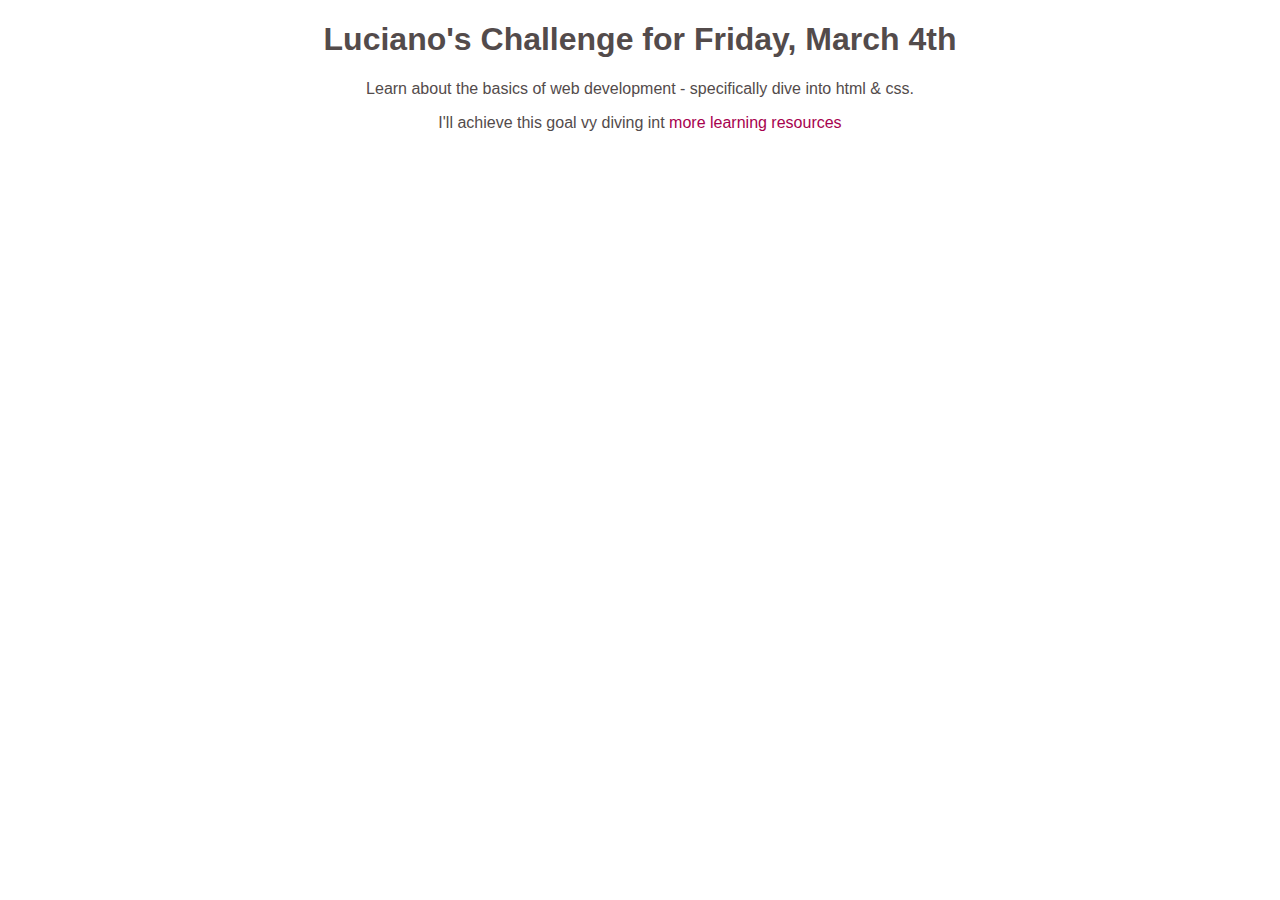
==== site/index.html @ f9d75926 "style using css <link>" ====
<!DOCTYPE html>
<html lang="en">
<head>
    <link href="style.css" rel="stylesheet"> 
    <meta charset="UTF-8">
    <meta http-equiv="X-UA-Compatible" content="IE=edge">
    <meta name="viewport" content="width=device-width, initial-scale=1.0">
    <title>My Daily Challenge </title>
</head>
<body>
<h1>Luciano's Challenge for Friday, March 4th</h1>
<p>

    Learn about the basics of web development - specifically dive into html & css. 

</p>
<p>
    I'll achieve this goal vy diving int <a href="https://www.google.com"> more learning resources</a>
</p>
</body>
</html>
---- site/style.css ----
h1 {
    font-family: sans-serif;
    text-align: center;
    color:rgb(83, 75, 75);

}

p {
    font-family: sans-serif;
    text-align: center;
    color:rgb(83, 75, 75);
}
a{
    color:rgb(167,1,78);
    text-decoration: none;
    cursor: hand;
}
a:hover{
    font-size: large;
    text-decoration: underline;
}
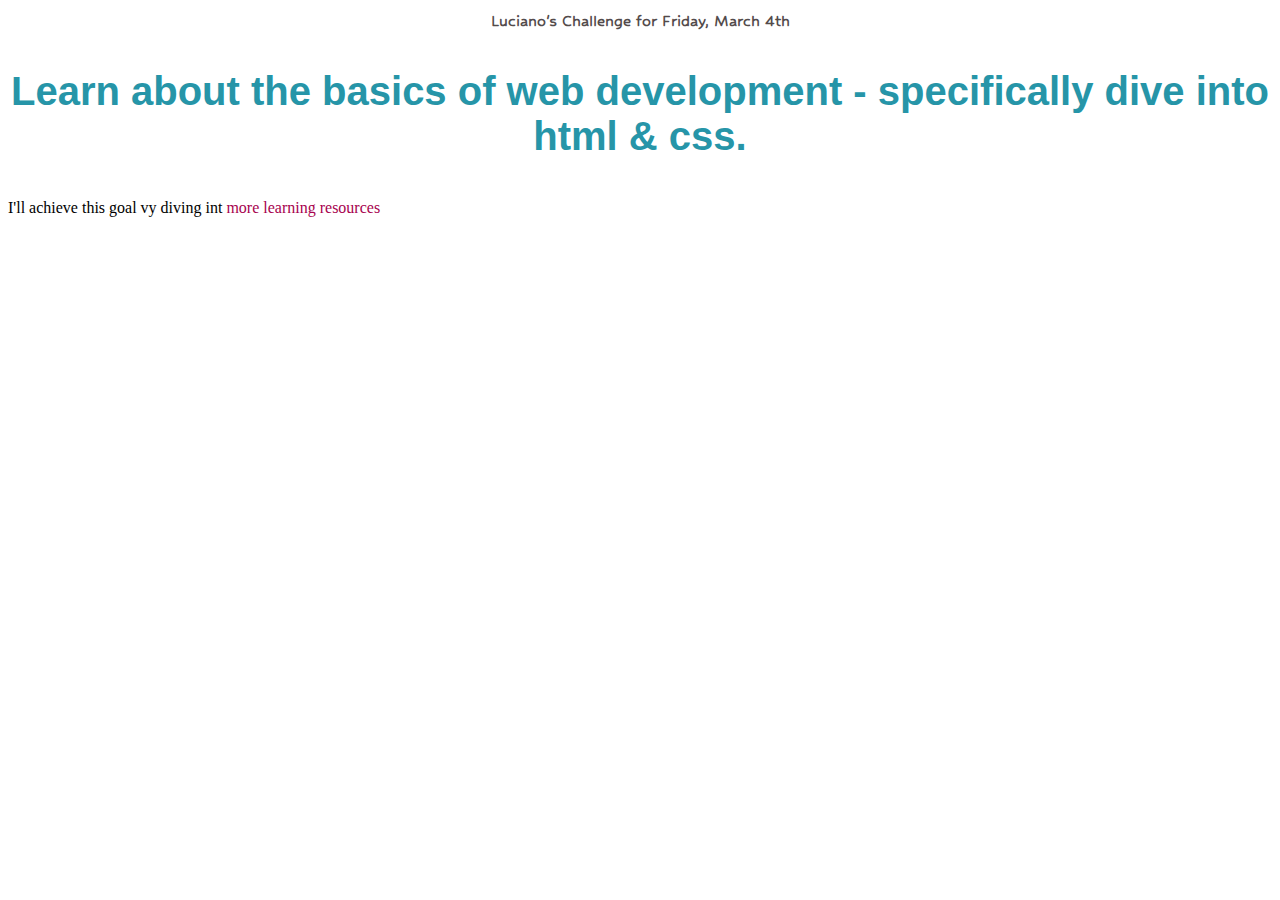
==== commit 42f52705: "style with google fonts end of day 4" ====
--- a/site/index.html
+++ b/site/index.html
@@ -1,6 +1,9 @@
 <!DOCTYPE html>
 <html lang="en">
 <head>
+    <link rel="preconnect" href="https://fonts.googleapis.com">
+<link rel="preconnect" href="https://fonts.gstatic.com" crossorigin>
+<link href="https://fonts.googleapis.com/css2?family=Fira+Sans:ital,wght@0,100;1,100&family=Hubballi&display=swap" rel="stylesheet">
     <link href="style.css" rel="stylesheet"> 
     <meta charset="UTF-8">
     <meta http-equiv="X-UA-Compatible" content="IE=edge">
@@ -9,8 +12,7 @@
 </head>
 <body>
 <h1>Luciano's Challenge for Friday, March 4th</h1>
-<p>
-
+<p id="paragraph1">
     Learn about the basics of web development - specifically dive into html & css. 
 
 </p>
--- a/site/style.css
+++ b/site/style.css
@@ -1,14 +1,17 @@
 h1 {
-    font-family: sans-serif;
+    font-family:'Hubballi' , sans-serif;
+    font-size: large;
     text-align: center;
     color:rgb(83, 75, 75);
 
 }
 
-p {
+#paragraph1{
     font-family: sans-serif;
     text-align: center;
-    color:rgb(83, 75, 75);
+    color:rgb(38, 149, 168);
+    font-weight: bold;
+    font-size: 40px;
 }
 a{
     color:rgb(167,1,78);
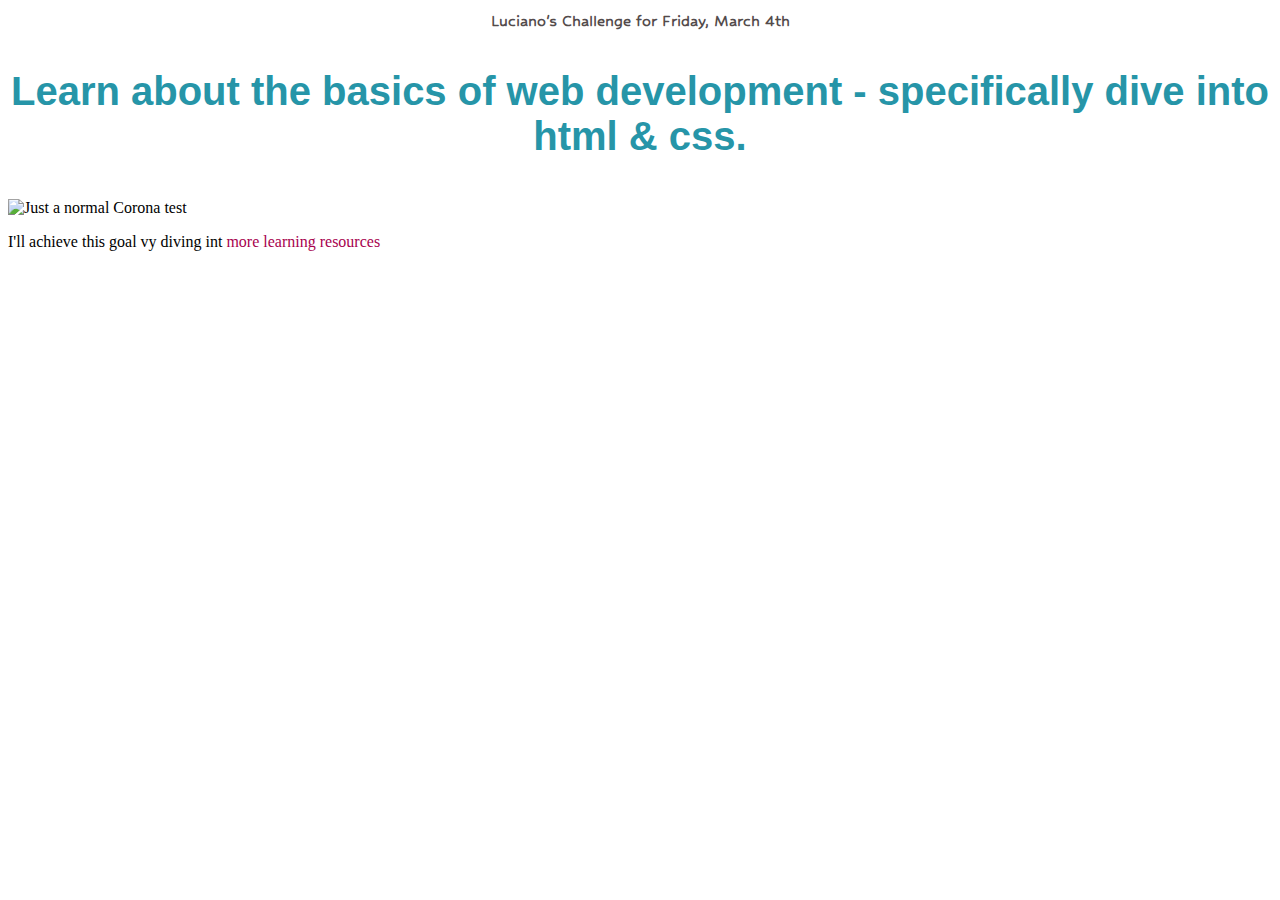
==== commit f9098bc5: "Added Udemy 100 days challenge website" ====
--- a/site/index.html
+++ b/site/index.html
@@ -11,13 +11,19 @@
     <title>My Daily Challenge </title>
 </head>
 <body>
+   
+
 <h1>Luciano's Challenge for Friday, March 4th</h1>
 <p id="paragraph1">
     Learn about the basics of web development - specifically dive into html & css. 
 
 </p>
+<p >
+<img id="img01" src="test.png"  title="https://www.bing.com/images/search?view=detailV2&ccid=PdlKb8HR&id=2D70B2F11F7055B8D3BB271B7B848CCB7225AB5F&thid=OIP.PdlKb8HRfhjoIDPsHRbyiwHaE7&mediaurl=https://d.newsweek.com/en/full/1582202/coronavirus-test-new-rapid-faster-cdc.jpg&cdnurl=https://th.bing.com/th/id/R.3dd94a6fc1d17e18e82033ec1d16f28b?rik=X6slcsuMhHsbJw&pid=ImgRaw&r=0&exph=1666&expw=2500&q=test&simid=607994449657089494&form=IRPRST&ck=BC7B4CCE8476331888014AC2B0780AB5&selectedindex=122&adlt=demote&shtp=GetUrl&shid=fed2b2de-fb6a-4c2a-a428-480e2ed2d661&shtk=TmV3IENvcm9uYXZpcnVzIFRlc3QgQ291bGQgUHJvZHVjZSBSZXN1bHRzIFNpeCBUaW1lcyAuLi4%3D&shdk=Rm91bmQgb24gQmluZyBmcm9tIHd3dy5uZXdzd2Vlay5jb20%3D&shhk=bKq0DpSOgEja7sQRUegDYL42GtoWNgRQon9Lk9bH9UU%3D&shth=OIP.PdlKb8HRfhjoIDPsHRbyiwHaE7"  alt="Just a normal Corona test">
+</p>
+
 <p>
-    I'll achieve this goal vy diving int <a href="https://www.google.com"> more learning resources</a>
+    I'll achieve this goal vy diving int <a href="https://www.udemy.com/course/100-days-of-code-web-development-bootcamp/"> more learning resources</a>
 </p>
 </body>
 </html>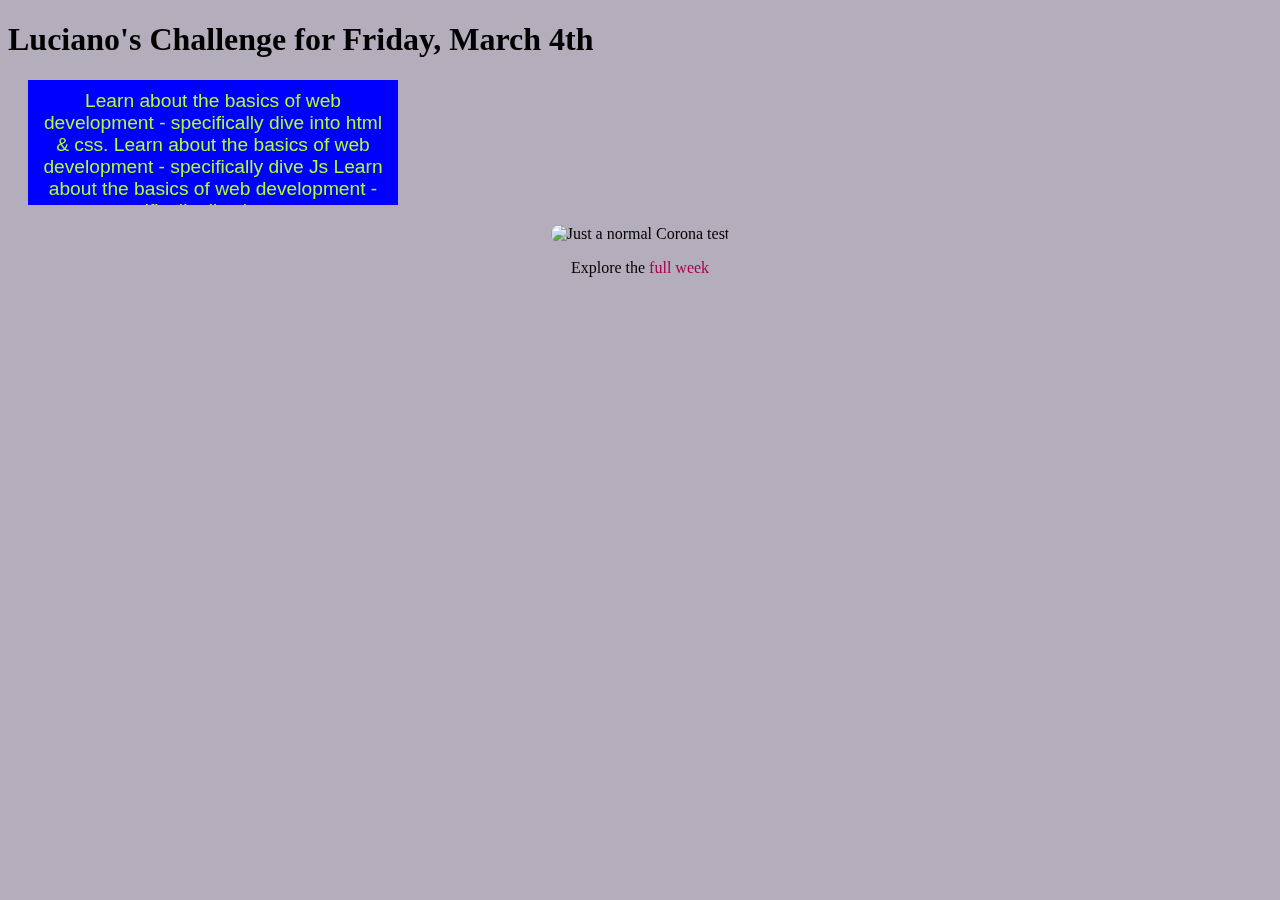
==== commit 2cfd9619: "Adding padding and other magin/border related changes to a box." ====
--- a/site/index.html
+++ b/site/index.html
@@ -1,6 +1,7 @@
 <!DOCTYPE html>
 <html lang="en">
 <head>
+      <link rel="stylesheet" href="style.css">
     <link rel="preconnect" href="https://fonts.googleapis.com">
 <link rel="preconnect" href="https://fonts.gstatic.com" crossorigin>
 <link href="https://fonts.googleapis.com/css2?family=Fira+Sans:ital,wght@0,100;1,100&family=Hubballi&display=swap" rel="stylesheet">
@@ -15,7 +16,12 @@
 
 <h1>Luciano's Challenge for Friday, March 4th</h1>
 <p id="paragraph1">
-    Learn about the basics of web development - specifically dive into html & css. 
+   
+    Learn about the basics of web development - specifically dive into html & css.
+    Learn about the basics of web development - specifically dive Js
+    Learn about the basics of web development - specifically dive into react
+  
+
 
 </p>
 <p >
@@ -23,7 +29,7 @@
 </p>
 
 <p>
-    I'll achieve this goal vy diving int <a href="https://www.udemy.com/course/100-days-of-code-web-development-bootcamp/"> more learning resources</a>
+    Explore the <a href="full-week.html"> full week</a>
 </p>
 </body>
-</html>+</html> --- a/site/style.css
+++ b/site/style.css
@@ -1,17 +1,38 @@
-h1 {
+
+*{
+    background-color: rgb(180, 173, 187);
+}
+p{
+    text-align:center;
+}
+#h2{
     font-family:'Hubballi' , sans-serif;
     font-size: large;
-    text-align: center;
+    text-align: left;
     color:rgb(83, 75, 75);
 
 }
+#img01{
+    width: 200px;
+    border-radius: 100px;
+}
 
 #paragraph1{
-    font-family: sans-serif;
+    font-family: 'BhuTuka Expanded One', cursive;
+    font-family: 'Comfortaa', cursive;
+    font-family: 'Parisienne', cursive;
+    font-family: 'Yanone Kaffeesatz', sans-serif;
     text-align: center;
-    color:rgb(38, 149, 168);
-    font-weight: bold;
-    font-size: 40px;
+    font-size: larger;
+    color: greenyellow;
+    background-color:blue;
+    padding: 10px;
+    margin: 20px;
+    border: 15px;
+    width: 350px;
+    height: 105px;
+    overflow: auto;
+    
 }
 a{
     color:rgb(167,1,78);
@@ -20,5 +41,19 @@
 }
 a:hover{
     font-size: large;
-    text-decoration: underline;
-}+   
+    background-attachment: red;
+}
+
+.a:hover{
+    background-color: red;
+    text-decoration: none;
+}
+
+#h12{
+    font-family: 'BhuTuka Expanded One', cursive;
+    font-family: 'Comfortaa', cursive;
+    font-family: 'Yanone Kaffeesatz', serif;
+    font-size: 150%;
+
+}
--- a/site/style.css
+++ b/site/style.css
@@ -1,17 +1,38 @@
-h1 {
+
+*{
+    background-color: rgb(180, 173, 187);
+}
+p{
+    text-align:center;
+}
+#h2{
     font-family:'Hubballi' , sans-serif;
     font-size: large;
-    text-align: center;
+    text-align: left;
     color:rgb(83, 75, 75);
 
 }
+#img01{
+    width: 200px;
+    border-radius: 100px;
+}
 
 #paragraph1{
-    font-family: sans-serif;
+    font-family: 'BhuTuka Expanded One', cursive;
+    font-family: 'Comfortaa', cursive;
+    font-family: 'Parisienne', cursive;
+    font-family: 'Yanone Kaffeesatz', sans-serif;
     text-align: center;
-    color:rgb(38, 149, 168);
-    font-weight: bold;
-    font-size: 40px;
+    font-size: larger;
+    color: greenyellow;
+    background-color:blue;
+    padding: 10px;
+    margin: 20px;
+    border: 15px;
+    width: 350px;
+    height: 105px;
+    overflow: auto;
+    
 }
 a{
     color:rgb(167,1,78);
@@ -20,5 +41,19 @@
 }
 a:hover{
     font-size: large;
-    text-decoration: underline;
-}+   
+    background-attachment: red;
+}
+
+.a:hover{
+    background-color: red;
+    text-decoration: none;
+}
+
+#h12{
+    font-family: 'BhuTuka Expanded One', cursive;
+    font-family: 'Comfortaa', cursive;
+    font-family: 'Yanone Kaffeesatz', serif;
+    font-size: 150%;
+
+}
